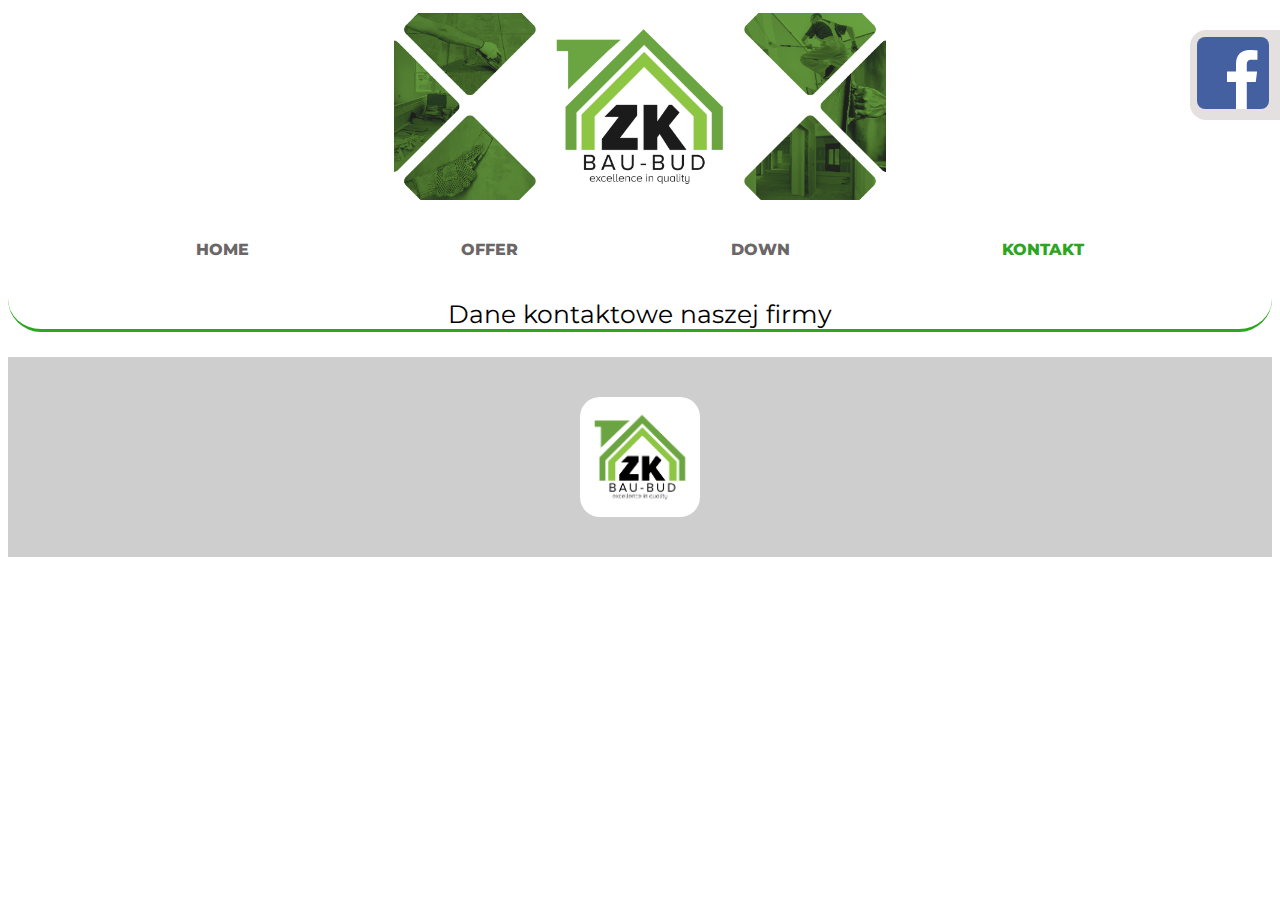
==== contact.html @ e099a37a "poprawka responsywnosci elementu fb fixed" ====
<!DOCTYPE html>
<html lang="pl">

<head>
    <!-- Required meta tags -->
    <meta charset="utf-8">
    <meta name="viewport" content="width=device-width, initial-scale=1, shrink-to-fit=yes">
    <title>ZK|BAU-BUD</title>
    <meta name="description" content="Projekt-1">
    <link href="style.css" rel="stylesheet" type="text/css">
</head>
<body>

    <div class="tooltip">
        <a href=https://www.facebook.com/ZKBauBud target="blank">
            <img src="images/fb.svg" alt="FB">
        </a>
    </div>

    <div id="toplogo" >
        <a href="index.html" id="logoanchor">
            <img src="images/logo.png" id="zklogo" >
    </a>
    </div>

    <nav class="menu">
        <li><a href="index.html">Home</a></li>
        <li><a href="offer.html">Offer</a></li>
        <li><a href="#">Down</a></li>
        <li><a class="active" href="contact.html">Kontakt</a></li>
    </nav>

    <p class="intro">Dane kontaktowe naszej firmy</p>

    <footer class="footer">
        <img src="images/small-logo.png" alt="Logo Firmy">
    </footer>

</body>
</html>
---- style.css ----
@import url('https://fonts.googleapis.com/css2?family=Montserrat&display=swap');
* {
    font-family: 'Montserrat', sans-serif;
}
p{
  text-align: center;
}

p.intro{
   color: black; 
   background-color: white;
   text-align: center;
   font-size: 25px;
   border-bottom: 3px solid;
   border-bottom-color: rgb(44, 165, 33);
   border-bottom-left-radius: 2cm;
   border-bottom-right-radius: 2cm;
}

.tooltip {
  width: 15%;
  height: 10%;
  max-width: 90px;
  position: fixed;
  top: 30px;
  right: 0px;
  background-color: rgb(228, 224, 224);
  z-index: 1;
  border-top-left-radius: 16px;
  border-bottom-left-radius: 16px;
 }

 div.tooltip a img{
  height: 80%;
  padding-top: 8%;
  padding-left: 8%;
 }


#toplogo {
    display: flex;
    padding-top: 5px;
    padding-bottom: 40px;
    align-items: center;
    justify-content: center;
}
a#logoanchor{
    display: flex;
    justify-content: center;
}

#zklogo{
  width: 60%;
}


div.distinction{
  padding-bottom: 50px;
  display: flex;
  flex-wrap: wrap;
  justify-content: space-evenly;
}

li.star{
  margin: 0;
	padding: 20px 0 20px 40px;
	list-style: none;
	background-image: url("images/star.svg");
	background-repeat: no-repeat;
	background-position: left center;
  background-size: 20px;
  width: 400px;
}

ul {
  word-wrap: break-word;
}

.examplephoto{
  width: 500px;
}

.container{
  position: relative;
  text-align: center;
  color: white;
  width: 80%;
  margin: 0 auto;
  height: 300px;
}

.container-even{
  display: flex;
  position: relative;
  background-color: rgb(226, 223, 223);
  width: 100%;
  margin: 0 auto;
  height: 400px;
}

.container-single{
  display: flex;
  position: relative;
  background-color: rgb(255, 255, 255);
  width: 100%;
  margin: 0 auto;
  height: 400px;
}

.type{
  font-size: 1.5rem;
  display: inline-flex;
  flex-direction: column;
  justify-content: space-evenly;
  align-items: center;
  width: 50%;
}

.type-img{
  height: 80%;
  width: 90%;
  object-fit: cover;
}


.bottom-right{
  font-weight: 550;
  position: absolute;
  bottom: 30px;
  right: 60px;
}

div div.top-right{
  max-width: 50%;
  font-weight: 550;
  position: absolute;
  top: 30px;
  right: 60px;
}

#ledder{
  height: 300px;
  object-fit: cover;
  filter: saturate(30%);
}

a.cool-btn {
  display: block;
  font-size: 1.0rem;
  padding: 1rem 3rem;
  color: #f4f4f4;
  text-transform: uppercase;
}

.cool-btn{
  text-decoration: none;
  border: 2px solid rgb(250, 252, 250);
  position: relative;
  overflow: hidden;
  transition: all 400ms;
}

.cool-btn:hover {
  font-size: 0.9rem;
  transition: all 550ms;
}

/*------------------MENU----------------------------*/

  
  nav.menu {
    display: flex;
    justify-content: space-evenly;
    flex-wrap: wrap;
    list-style: none;
    text-align: center;
  }

  nav.menu li a {
    display: block;
    padding: 15px;
    padding-top: 0px;
    text-decoration: none;
    color: rgb(107, 103, 103);
    font-family: 'Montserrat', sans-serif;
    font-weight: 800;
    text-transform: uppercase;
    margin: 0 10px;
  }
  nav.menu li a,
  nav.menu li a:after,
  nav li a:before {
    transition: all .5s;
  }
  nav li a:hover {
    color: rgb(8, 8, 8);
  }

  nav.menu li a,
nav.fill li a {
  position: relative;
}
nav.menu li a:after,
nav.fill li a:after {
  position: absolute;
  bottom: 0;
  left: 0;
  right: 0;
  margin: auto;
  width: 0%;
  content: '.';
  color: transparent;
  background: rgb(44, 165, 33);
  height: 2px;
}
nav.menu li a:hover:after {
  width: 100%;
}

nav.menu li a.active{
  color: rgb(44, 165, 33);
}



/*----------------------FOOTER-------------------*/

.footer{
  display: flex;
  background-color: rgb(8, 8, 8, 0.2);
  height: 200px;
  justify-content: center;
  align-items: center;
}
footer img{
  height: 60%;
  border-radius: 20px;
}





/*---------------MEDIAQ------------------------*/

@media (max-width: 825px) {
  #zklogo {
    width: 70%;
  }

}

@media (max-width: 1040px) {
  .container-even{
    height: 300px;
  }
  .examplephoto {
    width: 90%;
  }
  li.star{
    width: 80%;
  }
}
@media (max-width: 834px) {
   div div.top-right{
    max-width: 60%;
  }
  div div.top-right{
    top: 16px;
    right: 16px;
  }
}
@media (max-width: 655px) {
  a.cool-btn{
    font-size: 0.8rem;
    padding: 0.4rem 0.9rem;
  }
}


@media (max-width: 600px) {
  div div.top-right{
    font-weight: 450;
    font-size: 15px;
    top: 16px;
    right: 16px;
  }
}

@media (max-width: 520px) {
  .container{
    width: 100%;
  }
}

@media (max-width: 700px) {
  div div.top-right{
    top: 0px;
    right: 10px;

  }
  .bottom-right{
    right: 30px;
  }
}
@media (max-width: 480px) {
  div.tooltip{
    width: 10%;
    height: 8%;
  }
  div.tooltip a img{
    padding-top: 14%;
  }
  a.cool-btn {
    width: 70%;
  }

}
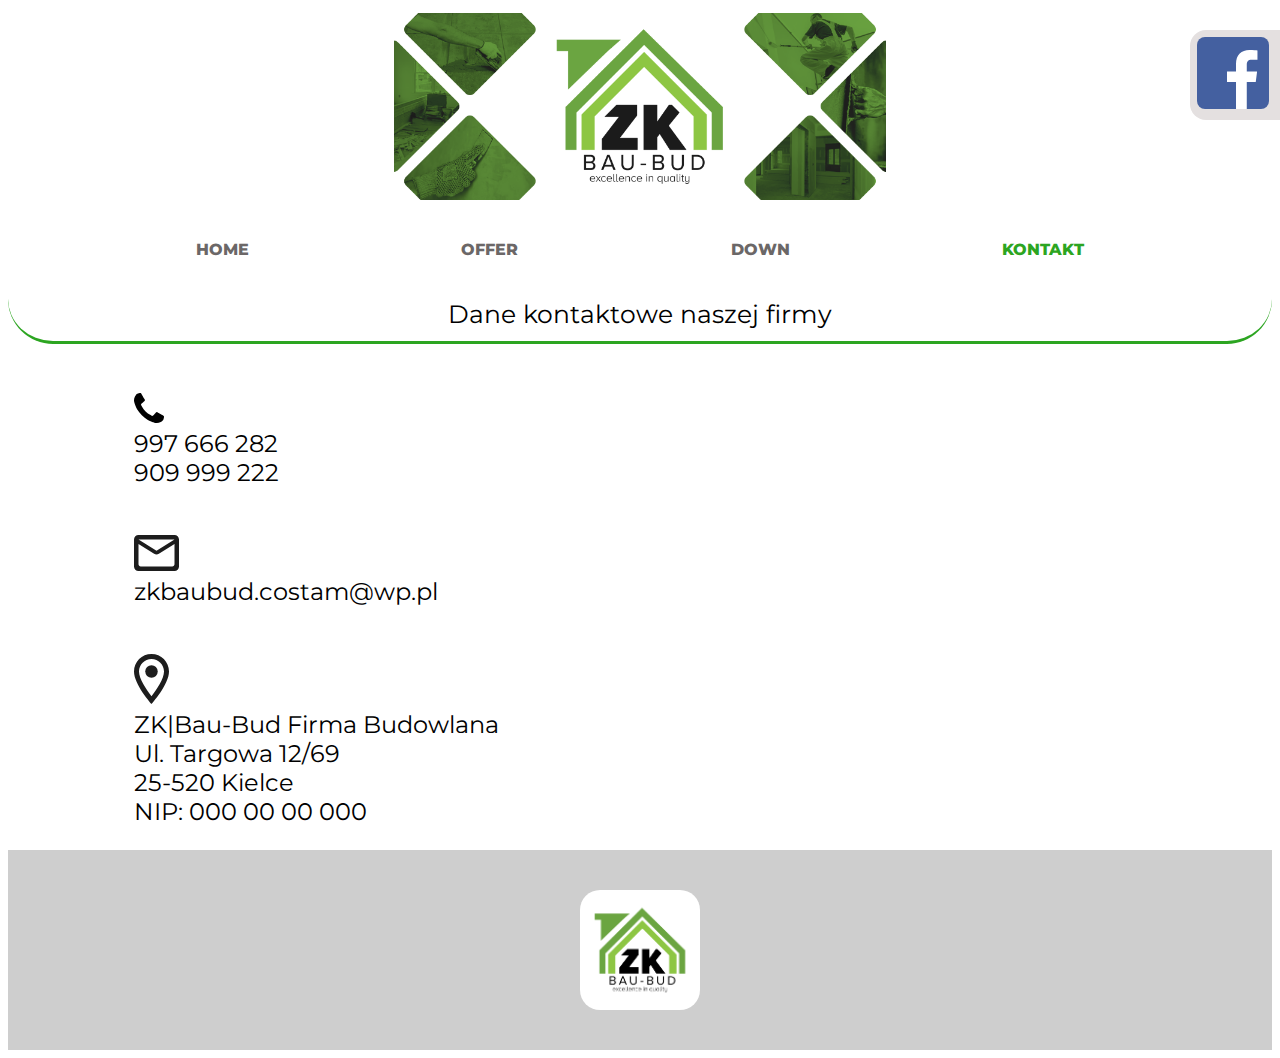
==== commit c9d95a5c: "Prace nad zakladka Kontakt, stylowanie elementow" ====
--- a/contact.html
+++ b/contact.html
@@ -32,6 +32,14 @@
 
     <p class="intro">Dane kontaktowe naszej firmy</p>
 
+    <div class="container-single" style="height: auto;">
+        <div class="type">
+            <p class="contact"><img src="images/telephone.svg" alt="" width="30px"><br> 997 666 282 <br> 909 999 222</p>
+            <p class="contact"><img src="images/mail.svg" alt="" width="45px"><br>zkbaubud.costam@wp.pl</p>
+            <p class="contact"><img src="images/location.svg" alt="" width="35px"><br>ZK|Bau-Bud Firma Budowlana<br>Ul. Targowa 12/69<br>25-520 Kielce<br>NIP: 000 00 00 000</p>
+        </div>
+    </div>
+
     <footer class="footer">
         <img src="images/small-logo.png" alt="Logo Firmy">
     </footer>
--- a/style.css
+++ b/style.css
@@ -6,7 +6,15 @@
   text-align: center;
 }
 
+p.contact{
+  text-align: start;
+  display: block;
+  width: 100%;
+  padding-left: 40%;
+}
+
 p.intro{
+  padding-bottom: 12px;
    color: black; 
    background-color: white;
    text-align: center;
@@ -34,6 +42,12 @@
   height: 80%;
   padding-top: 8%;
   padding-left: 8%;
+  transition: all 0.6s;
+ }
+
+ div.tooltip a img:hover{
+   border-radius: 40px;
+   transition: all 0.5s;
  }
 
 
@@ -132,7 +146,7 @@
 
 div div.top-right{
   max-width: 50%;
-  font-weight: 550;
+  font-weight: 590;
   position: absolute;
   top: 30px;
   right: 60px;
@@ -314,6 +328,29 @@
   a.cool-btn {
     width: 70%;
   }
-
-}
-
+  nav.menu li a {
+    padding-left: 5px;
+    padding-right: 5px;
+  }
+
+}
+@media (max-width: 380px) {
+  nav.menu li a {
+    padding-left: 0px;
+    padding-right: 0px;
+    margin-left: 5px;
+    margin-right: 5px ;
+  }
+}
+@media (max-width: 770px) {
+  p.contact {
+    padding-left: 20%;
+    font-size: 1rem;
+    font-weight: 600;
+  }
+  p.contact img{
+    width: 30px;
+  }
+
+}
+
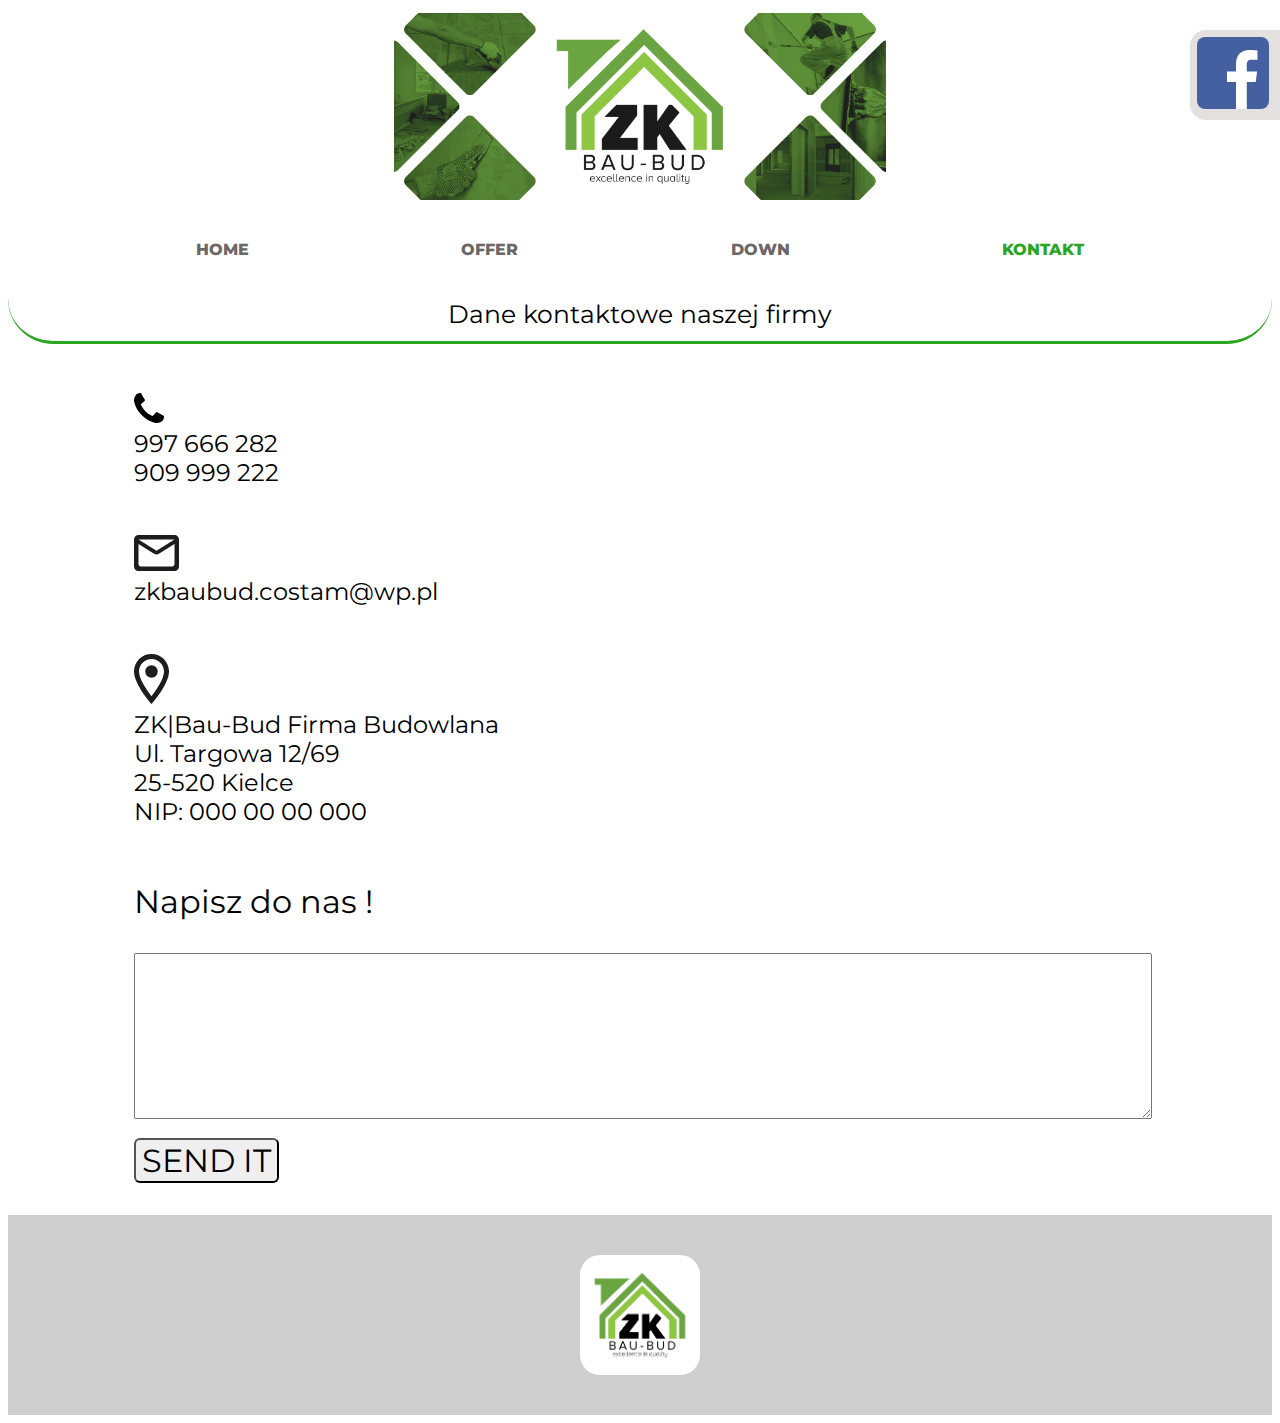
==== commit 9df0fcd8: "dodano iframe map google oraz poprawiono rwd dla zakladki kontakt" ====
--- a/contact.html
+++ b/contact.html
@@ -38,7 +38,18 @@
             <p class="contact"><img src="images/mail.svg" alt="" width="45px"><br>zkbaubud.costam@wp.pl</p>
             <p class="contact"><img src="images/location.svg" alt="" width="35px"><br>ZK|Bau-Bud Firma Budowlana<br>Ul. Targowa 12/69<br>25-520 Kielce<br>NIP: 000 00 00 000</p>
         </div>
+        <div class="type" id="map">
+            <iframe src="https://www.google.com/maps/embed?pb=!1m18!1m12!1m3!1d2517.4270022427563!2d20.63029631438573!3d50.87880687953673!2m3!1f0!2f0!3f0!3m2!1i1024!2i768!4f13.1!3m3!1m2!1s0x471827c027e63ca1%3A0xc058168111a25253!2sD%C4%85browska%207%2C%2025-001%20Kielce!5e0!3m2!1sen!2spl!4v1608575199198!5m2!1sen!2spl" width="80%" min-width="300px" height="80%" frameborder="" allowfullscreen="" aria-hidden="false" tabindex="0"></iframe>
+        </div>
     </div>
+
+    
+    <form class="mail-us" action="mailto:zk-baubudemail@wp.pl">
+        <p>Napisz do nas !</p>
+        <textarea name="textarea" cols="10" rows="10"></textarea>
+        <br>
+        <input type="submit" value="SEND IT">
+    </form>
 
     <footer class="footer">
         <img src="images/small-logo.png" alt="Logo Firmy">
--- a/style.css
+++ b/style.css
@@ -114,6 +114,7 @@
 
 .container-single{
   display: flex;
+  flex-wrap: wrap;
   position: relative;
   background-color: rgb(255, 255, 255);
   width: 100%;
@@ -178,6 +179,41 @@
   font-size: 0.9rem;
   transition: all 550ms;
 }
+/*---------------FORM----------------------------*/
+form.mail-us{
+  padding-bottom: 2rem;
+}
+
+form.mail-us textarea{
+  display: block;
+  width: 80%;
+  margin-left: 10%;
+}
+form.mail-us p{
+  text-align: start;
+  margin-left: 10%;
+  font-size: 2rem;
+}
+
+form.mail-us input{
+  border-radius: 6px;
+  display: block;
+  margin-left: 10%;
+  font-size: 2rem;
+}
+form.mail-us input:hover{
+  background-color: rgb(85, 156, 64);
+  color: rgb(226, 223, 223);
+  font-weight: 600;
+  border-color: rgb(44, 165, 33);
+  transition: all 0.4s;
+}
+
+
+
+
+
+
 
 /*------------------MENU----------------------------*/
 
@@ -283,6 +319,10 @@
     top: 16px;
     right: 16px;
   }
+  form.mail-us textarea{
+    display: block;
+    width: 80%;
+  }
 }
 @media (max-width: 655px) {
   a.cool-btn{
@@ -351,6 +391,28 @@
   p.contact img{
     width: 30px;
   }
-
-}
-
+  form.mail-us textarea{
+    margin-left: 6%;
+  }
+  form.mail-us p{
+    margin-left: 6%;
+    font-size: 1rem;
+    font-weight: 600;
+  }
+  form.mail-us input{
+    margin-left: 6%;
+    font-size: 1rem;
+  }
+
+}
+@media (max-width: 880px) {
+  .type#map {
+    width: 100%;
+  }
+  div.type iframe{
+    width: 100%;
+    height: 240px;
+  }
+
+}
+
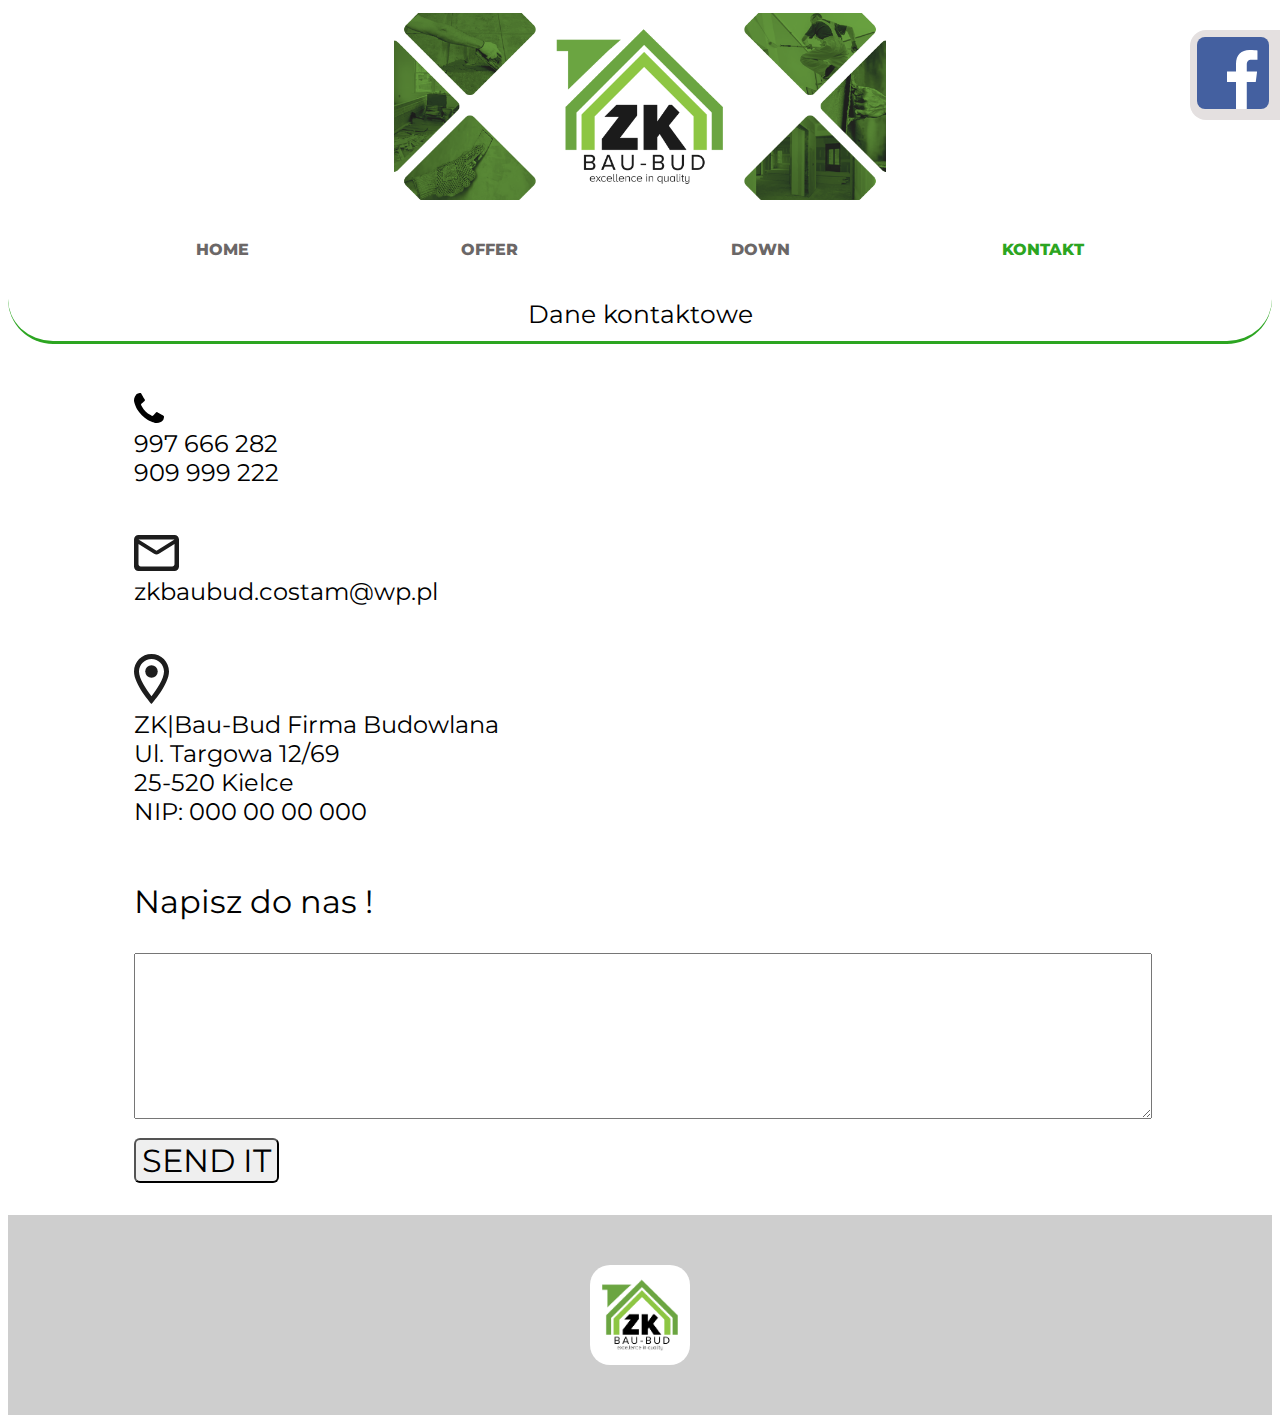
==== commit dd0694d9: "dalsze stylowanie elementow w zakladkach" ====
--- a/contact.html
+++ b/contact.html
@@ -30,7 +30,7 @@
         <li><a class="active" href="contact.html">Kontakt</a></li>
     </nav>
 
-    <p class="intro">Dane kontaktowe naszej firmy</p>
+    <p class="intro">Dane kontaktowe</p>
 
     <div class="container-single" style="height: auto;">
         <div class="type">
@@ -52,7 +52,8 @@
     </form>
 
     <footer class="footer">
-        <img src="images/small-logo.png" alt="Logo Firmy">
+        <a href="index.html">
+        <img src="images/small-logo.png" alt="Logo Firmy"></a>
     </footer>
 
 </body>
--- a/style.css
+++ b/style.css
@@ -46,6 +46,7 @@
  }
 
  div.tooltip a img:hover{
+   transform: scale(0.9);
    border-radius: 40px;
    transition: all 0.5s;
  }
@@ -132,11 +133,19 @@
 }
 
 .type-img{
+  border-radius: 10px;
   height: 80%;
   width: 90%;
   object-fit: cover;
-}
-
+  transition: all 0.4s;
+}
+
+.type-img:hover{
+  filter: saturate(1.5);
+  border-radius: 20px;
+  transform: scale(1.05);
+  transition: all 0.3s;
+}
 
 .bottom-right{
   font-weight: 550;
@@ -176,7 +185,7 @@
 }
 
 .cool-btn:hover {
-  font-size: 0.9rem;
+  transform: scale(0.9);
   transition: all 550ms;
 }
 /*---------------FORM----------------------------*/
@@ -200,10 +209,12 @@
   display: block;
   margin-left: 10%;
   font-size: 2rem;
+  transition: all 0.5s;
 }
 form.mail-us input:hover{
+  transform: scale(1.1);
   background-color: rgb(85, 156, 64);
-  color: rgb(226, 223, 223);
+  color: rgb(255, 255, 255);
   font-weight: 600;
   border-color: rgb(44, 165, 33);
   transition: all 0.4s;
@@ -277,14 +288,26 @@
 
 .footer{
   display: flex;
+  justify-content: space-evenly;
   background-color: rgb(8, 8, 8, 0.2);
   height: 200px;
   justify-content: center;
   align-items: center;
 }
-footer img{
-  height: 60%;
+
+footer a{
+  display: block;
+}
+footer a img{
+  display: block;
+  height: 100px;
   border-radius: 20px;
+  transition: all 0.4s;
+}
+footer a img:hover{
+  transform: scale(1.1);
+  filter: saturate(190%);
+  transition: all 0.4s;
 }
 
 
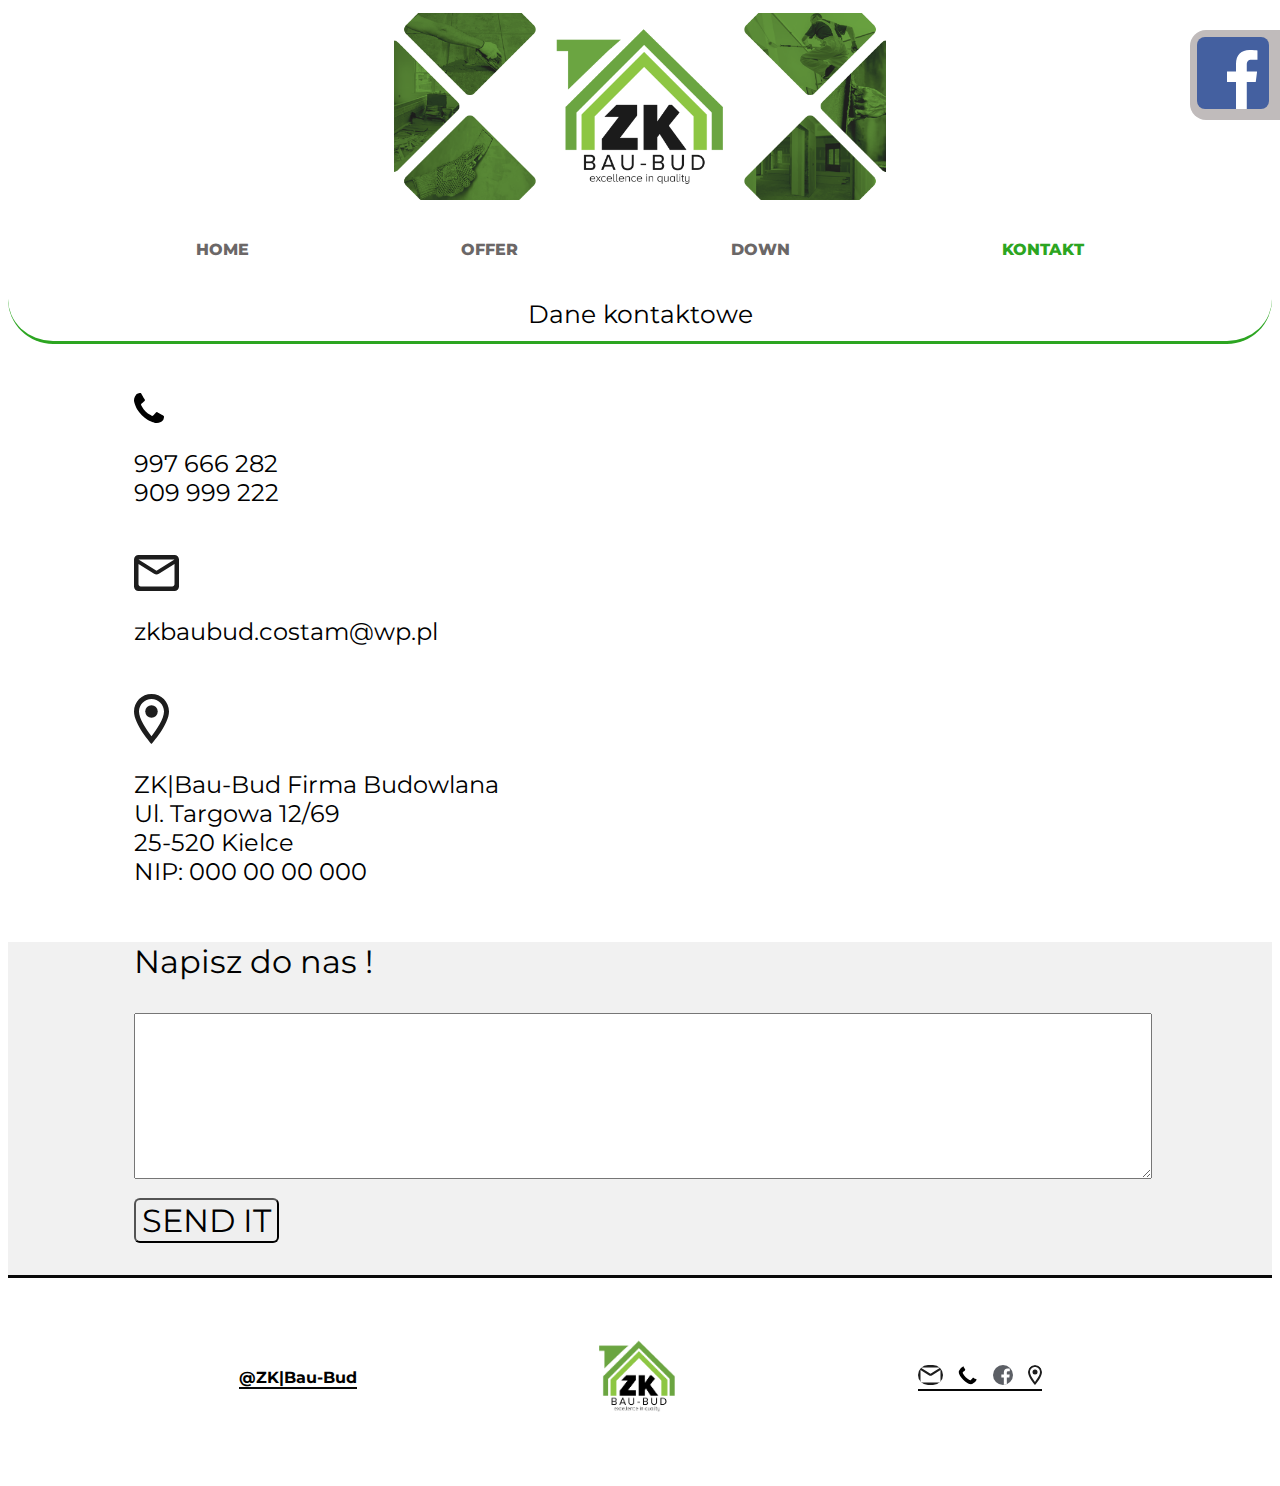
==== commit a5b3526a: "Stopka jej styl oraz onosniki do sociali" ====
--- a/contact.html
+++ b/contact.html
@@ -39,7 +39,7 @@
             <p class="contact"><img src="images/location.svg" alt="" width="35px"><br>ZK|Bau-Bud Firma Budowlana<br>Ul. Targowa 12/69<br>25-520 Kielce<br>NIP: 000 00 00 000</p>
         </div>
         <div class="type" id="map">
-            <iframe src="https://www.google.com/maps/embed?pb=!1m18!1m12!1m3!1d2517.4270022427563!2d20.63029631438573!3d50.87880687953673!2m3!1f0!2f0!3f0!3m2!1i1024!2i768!4f13.1!3m3!1m2!1s0x471827c027e63ca1%3A0xc058168111a25253!2sD%C4%85browska%207%2C%2025-001%20Kielce!5e0!3m2!1sen!2spl!4v1608575199198!5m2!1sen!2spl" width="80%" min-width="300px" height="80%" frameborder="" allowfullscreen="" aria-hidden="false" tabindex="0"></iframe>
+            <iframe src="https://www.google.com/maps/embed?pb=!1m18!1m12!1m3!1d2517.4268193845987!2d20.63029631547615!3d50.8788102642879!2m3!1f0!2f0!3f0!3m2!1i1024!2i768!4f13.1!3m3!1m2!1s0x471827c027e63ca1%3A0xc058168111a25253!2sD%C4%85browska%207%2C%2025-001%20Kielce!5e0!3m2!1sen!2spl!4v1608648280046!5m2!1sen!2spl" width="80%" min-width="300px" height="80%" frameborder="" allowfullscreen="" aria-hidden="false" tabindex="0"></iframe>
         </div>
     </div>
 
@@ -52,8 +52,15 @@
     </form>
 
     <footer class="footer">
+        <div>@ZK|Bau-Bud</div>
         <a href="index.html">
         <img src="images/small-logo.png" alt="Logo Firmy"></a>
+        <div>
+            <a href="contact.html"><img class="footer-icon" src="images/mail.svg" alt="Mail"></a>
+            <a href="contact.html"><img class="footer-icon" src="images/telephone.svg" alt="Telefon"></a>
+            <a href="https://www.facebook.com/ZKBauBud" target="blank"><img class="footer-icon" src="images/fb.svg" alt="Telefon"></a>
+            <a href="https://www.google.pl/maps/place/D%C4%85browska+7,+25-001+Kielce/@50.8788069,20.632485,17z/data=!4m5!3m4!1s0x471827c027e63ca1:0xc058168111a25253!8m2!3d50.8788069!4d20.632485" target="blank"><img class="footer-icon-last" src="images/location.svg" alt="Telefon"></a>
+        </div>
     </footer>
 
 </body>
--- a/style.css
+++ b/style.css
@@ -32,7 +32,7 @@
   position: fixed;
   top: 30px;
   right: 0px;
-  background-color: rgb(228, 224, 224);
+  background-color: rgb(192, 187, 187);
   z-index: 1;
   border-top-left-radius: 16px;
   border-bottom-left-radius: 16px;
@@ -93,6 +93,7 @@
 
 .examplephoto{
   width: 500px;
+  border-radius: 20px;
 }
 
 .container{
@@ -110,7 +111,7 @@
   background-color: rgb(226, 223, 223);
   width: 100%;
   margin: 0 auto;
-  height: 400px;
+  height: 450px;
 }
 
 .container-single{
@@ -120,7 +121,7 @@
   background-color: rgb(255, 255, 255);
   width: 100%;
   margin: 0 auto;
-  height: 400px;
+  height: 450px;
 }
 
 .type{
@@ -147,6 +148,10 @@
   transition: all 0.3s;
 }
 
+div.type p img{
+  padding-bottom: 20px;
+}
+
 .bottom-right{
   font-weight: 550;
   position: absolute;
@@ -163,6 +168,7 @@
 }
 
 #ledder{
+  border-radius: 20px;
   height: 300px;
   object-fit: cover;
   filter: saturate(30%);
@@ -190,6 +196,7 @@
 }
 /*---------------FORM----------------------------*/
 form.mail-us{
+  background-color: rgb(241, 241, 241);
   padding-bottom: 2rem;
 }
 
@@ -287,19 +294,15 @@
 /*----------------------FOOTER-------------------*/
 
 .footer{
+  border-top: 3px solid rgb(8, 8, 8);
   display: flex;
   justify-content: space-evenly;
-  background-color: rgb(8, 8, 8, 0.2);
+  background-color: rgba(255, 255, 255, 0.2);
   height: 200px;
-  justify-content: center;
   align-items: center;
 }
 
-footer a{
-  display: block;
-}
 footer a img{
-  display: block;
   height: 100px;
   border-radius: 20px;
   transition: all 0.4s;
@@ -309,6 +312,20 @@
   filter: saturate(190%);
   transition: all 0.4s;
 }
+footer div{
+  font-weight: 700;
+  border-bottom: 2px solid rgb(8, 8, 8);
+}
+.footer-icon{
+  margin-right: 10px;
+  height: 20px;
+  filter: saturate(10%);
+}
+.footer-icon-last{
+  height: 20px;
+  filter: saturate(10%);
+}
+
 
 
 
@@ -398,6 +415,10 @@
 
 }
 @media (max-width: 380px) {
+  footer{
+    display: flex;
+    flex-direction: column;
+  }
   nav.menu li a {
     padding-left: 0px;
     padding-right: 0px;
@@ -436,6 +457,5 @@
     width: 100%;
     height: 240px;
   }
-
-}
-
+}
+
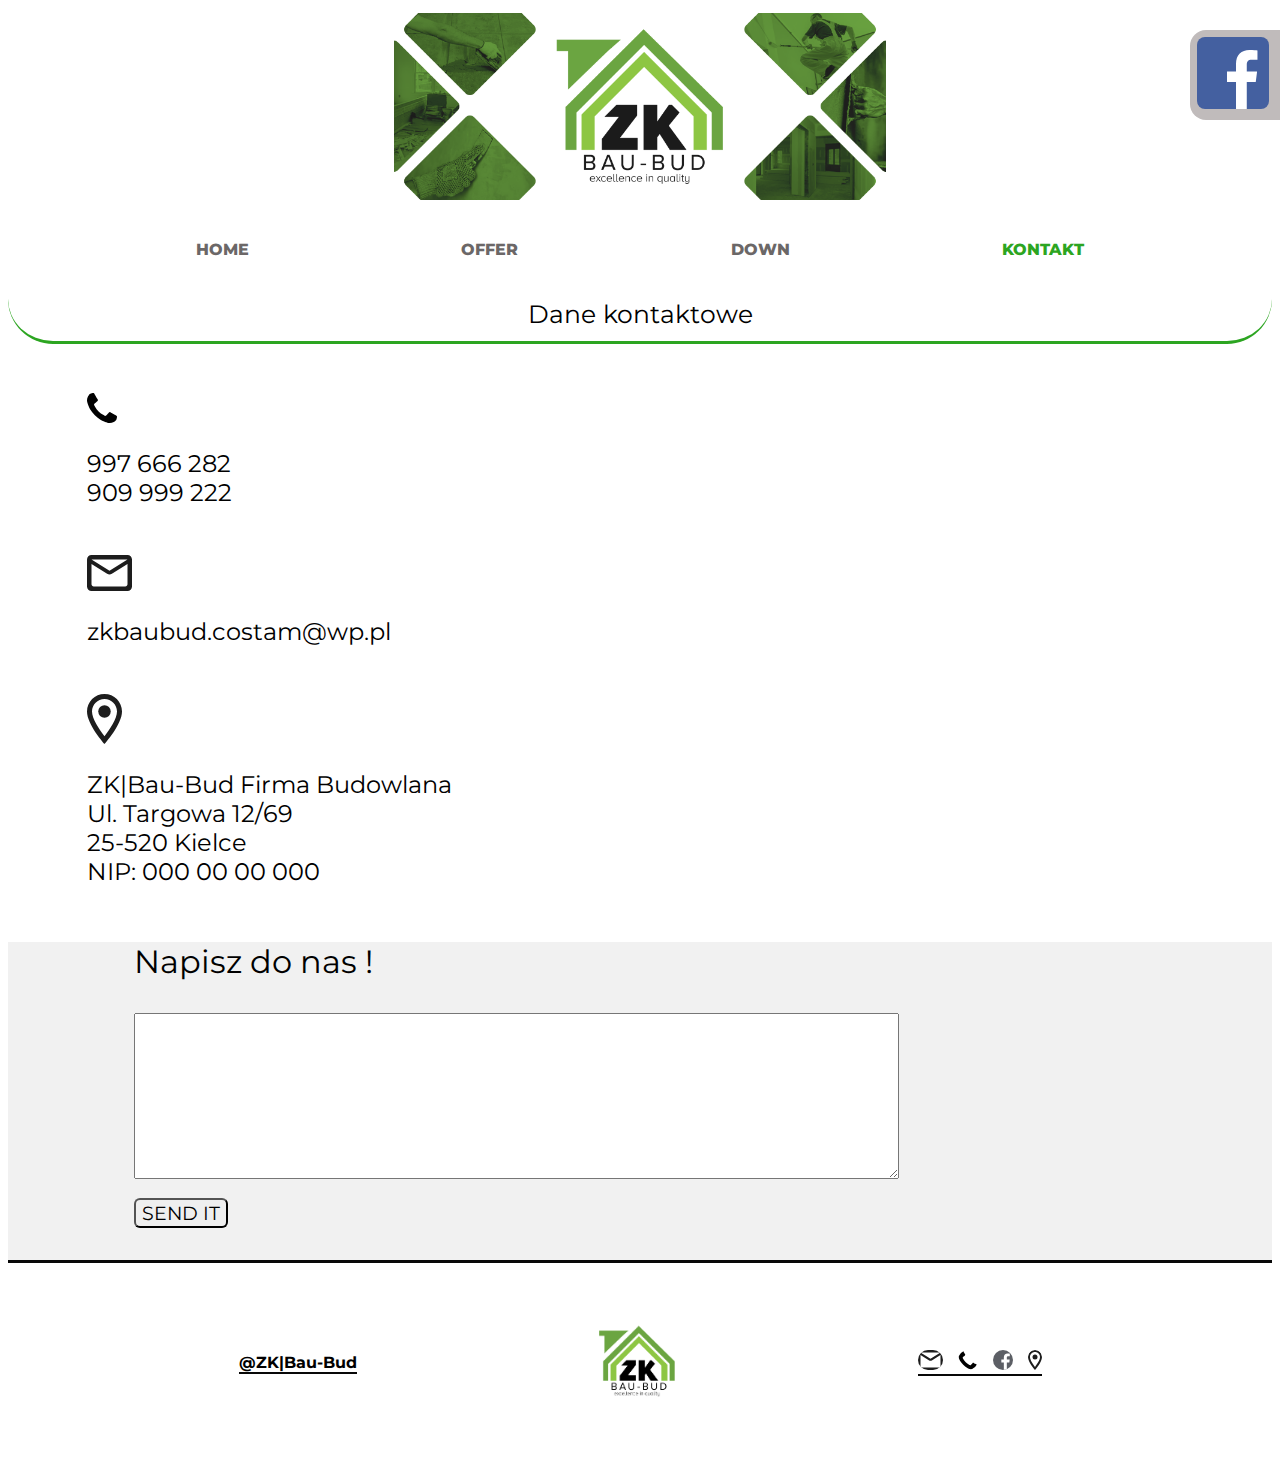
==== commit 504009a1: "drobne ostylowanie istniejacych juz elementow" ====
--- a/contact.html
+++ b/contact.html
@@ -44,7 +44,7 @@
     </div>
 
     
-    <form class="mail-us" action="mailto:zk-baubudemail@wp.pl">
+    <form class="mail-us" action="mailto:bartekkami@wp.pl">
         <p>Napisz do nas !</p>
         <textarea name="textarea" cols="10" rows="10"></textarea>
         <br>
--- a/style.css
+++ b/style.css
@@ -10,7 +10,7 @@
   text-align: start;
   display: block;
   width: 100%;
-  padding-left: 40%;
+  padding-left: 25%;
 }
 
 p.intro{
@@ -202,9 +202,10 @@
 
 form.mail-us textarea{
   display: block;
-  width: 80%;
+  width: 60%;
   margin-left: 10%;
 }
+
 form.mail-us p{
   text-align: start;
   margin-left: 10%;
@@ -215,7 +216,7 @@
   border-radius: 6px;
   display: block;
   margin-left: 10%;
-  font-size: 2rem;
+  font-size: 1.2rem;
   transition: all 0.5s;
 }
 form.mail-us input:hover{
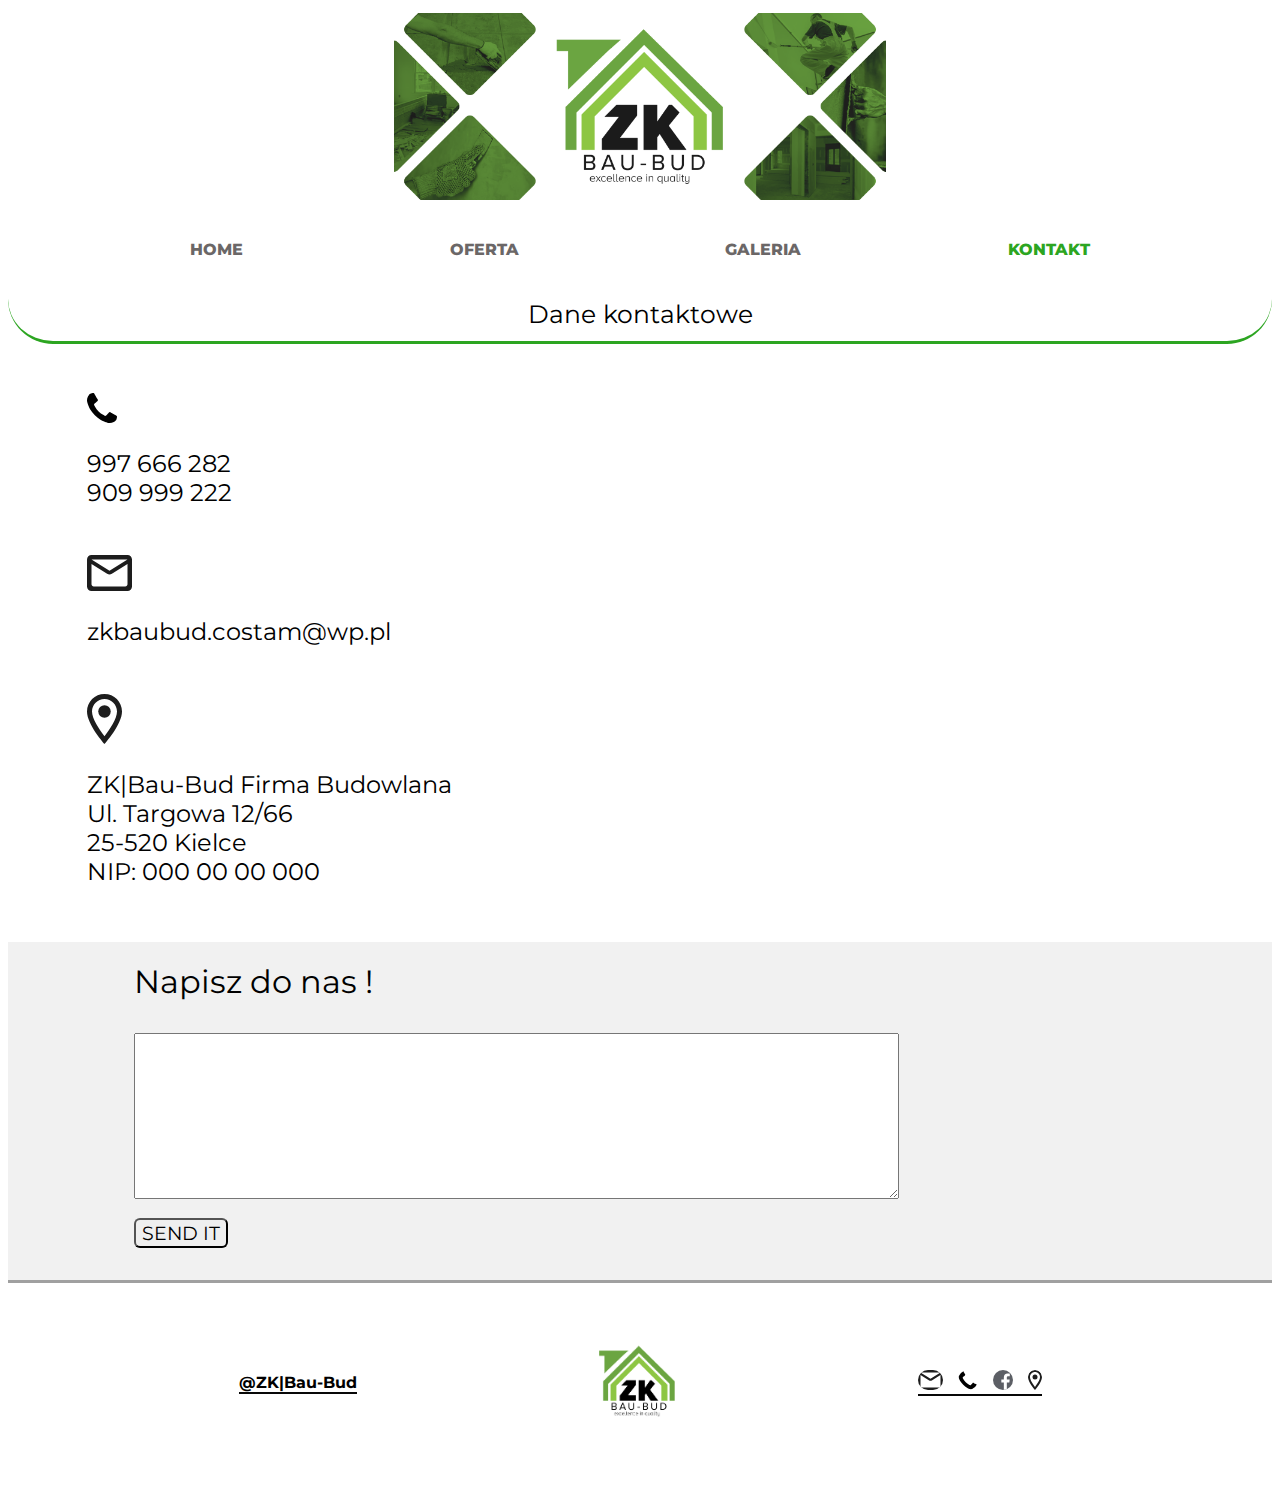
==== commit be878465: "Korekty kosmetyczne" ====
--- a/contact.html
+++ b/contact.html
@@ -25,8 +25,8 @@
 
     <nav class="menu">
         <li><a href="index.html">Home</a></li>
-        <li><a href="offer.html">Offer</a></li>
-        <li><a href="#">Down</a></li>
+        <li><a href="offer.html">Oferta</a></li>
+        <li><a href="gallery.html">Galeria</a></li>
         <li><a class="active" href="contact.html">Kontakt</a></li>
     </nav>
 
@@ -36,7 +36,7 @@
         <div class="type">
             <p class="contact"><img src="images/telephone.svg" alt="" width="30px"><br> 997 666 282 <br> 909 999 222</p>
             <p class="contact"><img src="images/mail.svg" alt="" width="45px"><br>zkbaubud.costam@wp.pl</p>
-            <p class="contact"><img src="images/location.svg" alt="" width="35px"><br>ZK|Bau-Bud Firma Budowlana<br>Ul. Targowa 12/69<br>25-520 Kielce<br>NIP: 000 00 00 000</p>
+            <p class="contact"><img src="images/location.svg" alt="" width="35px"><br>ZK|Bau-Bud Firma Budowlana<br>Ul. Targowa 12/66<br>25-520 Kielce<br>NIP: 000 00 00 000</p>
         </div>
         <div class="type" id="map">
             <iframe src="https://www.google.com/maps/embed?pb=!1m18!1m12!1m3!1d2517.4268193845987!2d20.63029631547615!3d50.8788102642879!2m3!1f0!2f0!3f0!3m2!1i1024!2i768!4f13.1!3m3!1m2!1s0x471827c027e63ca1%3A0xc058168111a25253!2sD%C4%85browska%207%2C%2025-001%20Kielce!5e0!3m2!1sen!2spl!4v1608648280046!5m2!1sen!2spl" width="80%" min-width="300px" height="80%" frameborder="" allowfullscreen="" aria-hidden="false" tabindex="0"></iframe>
--- a/style.css
+++ b/style.css
@@ -26,6 +26,7 @@
 }
 
 .tooltip {
+  opacity: 0;
   width: 15%;
   height: 10%;
   max-width: 90px;
@@ -36,6 +37,9 @@
   z-index: 1;
   border-top-left-radius: 16px;
   border-bottom-left-radius: 16px;
+  animation: mymove 0.6s ease-out;
+  animation-delay: 1.2s;
+  animation-fill-mode: forwards;
  }
 
  div.tooltip a img{
@@ -43,6 +47,8 @@
   padding-top: 8%;
   padding-left: 8%;
   transition: all 0.6s;
+  position: relative;
+  
  }
 
  div.tooltip a img:hover{
@@ -207,6 +213,7 @@
 }
 
 form.mail-us p{
+  padding-top: 20px;
   text-align: start;
   margin-left: 10%;
   font-size: 2rem;
@@ -227,6 +234,50 @@
   border-color: rgb(44, 165, 33);
   transition: all 0.4s;
 }
+
+/*--------------------GALLERY----------------------*/
+
+.head-container{
+  margin-bottom: 40px;
+  width: 100%;
+  display: flex;
+  align-items: center;
+  flex-direction: column;
+}
+
+.container-gallery{
+  background-color: rgba(8, 8, 8, 0.089);
+  display: flex;
+  flex-direction: column;
+  align-items: start;
+  justify-content: center;
+  width: 90%;
+  border-radius: 20px;
+
+}
+
+div.container-gallery img{
+  margin: 30px auto;
+  margin-bottom: 0px;
+  border-radius: 8px;
+  height: auto;
+  width: 90%;
+  object-fit: cover;
+}
+.container-gallery ul{
+  width: 80%;
+}
+
+.container-gallery li{
+	padding: 20px 0 20px 40px;
+	list-style: none;
+	background-image: url("images/star.svg");
+	background-repeat: no-repeat;
+	background-position: left center;
+  background-size: 20px;
+  width: 80%;
+}
+
 
 
 
@@ -295,7 +346,7 @@
 /*----------------------FOOTER-------------------*/
 
 .footer{
-  border-top: 3px solid rgb(8, 8, 8);
+  border-top: 3px solid rgba(8, 8, 8, 0.384);
   display: flex;
   justify-content: space-evenly;
   background-color: rgba(255, 255, 255, 0.2);
@@ -392,33 +443,43 @@
   div div.top-right{
     top: 0px;
     right: 10px;
-
   }
   .bottom-right{
     right: 30px;
   }
 }
+
 @media (max-width: 480px) {
   div.tooltip{
-    width: 10%;
+    width: 16%;
     height: 8%;
   }
   div.tooltip a img{
-    padding-top: 14%;
+    padding-top: 9%;
   }
   a.cool-btn {
     width: 70%;
   }
+}
+
+@media (max-width: 502px){
   nav.menu li a {
     padding-left: 5px;
     padding-right: 5px;
   }
-
-}
+}
+
 @media (max-width: 380px) {
   footer{
     display: flex;
     flex-direction: column;
+  }
+}
+
+@media (max-width: 422px){
+  nav.menu li a {
+    padding-left: 5px;
+    padding-right: 5px;
   }
   nav.menu li a {
     padding-left: 0px;
@@ -427,6 +488,9 @@
     margin-right: 5px ;
   }
 }
+
+
+
 @media (max-width: 770px) {
   p.contact {
     padding-left: 20%;
@@ -436,12 +500,14 @@
   p.contact img{
     width: 30px;
   }
+  
   form.mail-us textarea{
     margin-left: 6%;
   }
   form.mail-us p{
+    padding-top: 20px;
     margin-left: 6%;
-    font-size: 1rem;
+    font-size: 1.5rem;
     font-weight: 600;
   }
   form.mail-us input{
@@ -460,3 +526,9 @@
   }
 }
 
+/*-----------ANIMATIONS-----------------*/
+
+@keyframes mymove {
+  from {right: -40%; opacity: 0}
+  to {right: 0%; opacity: 1;}
+}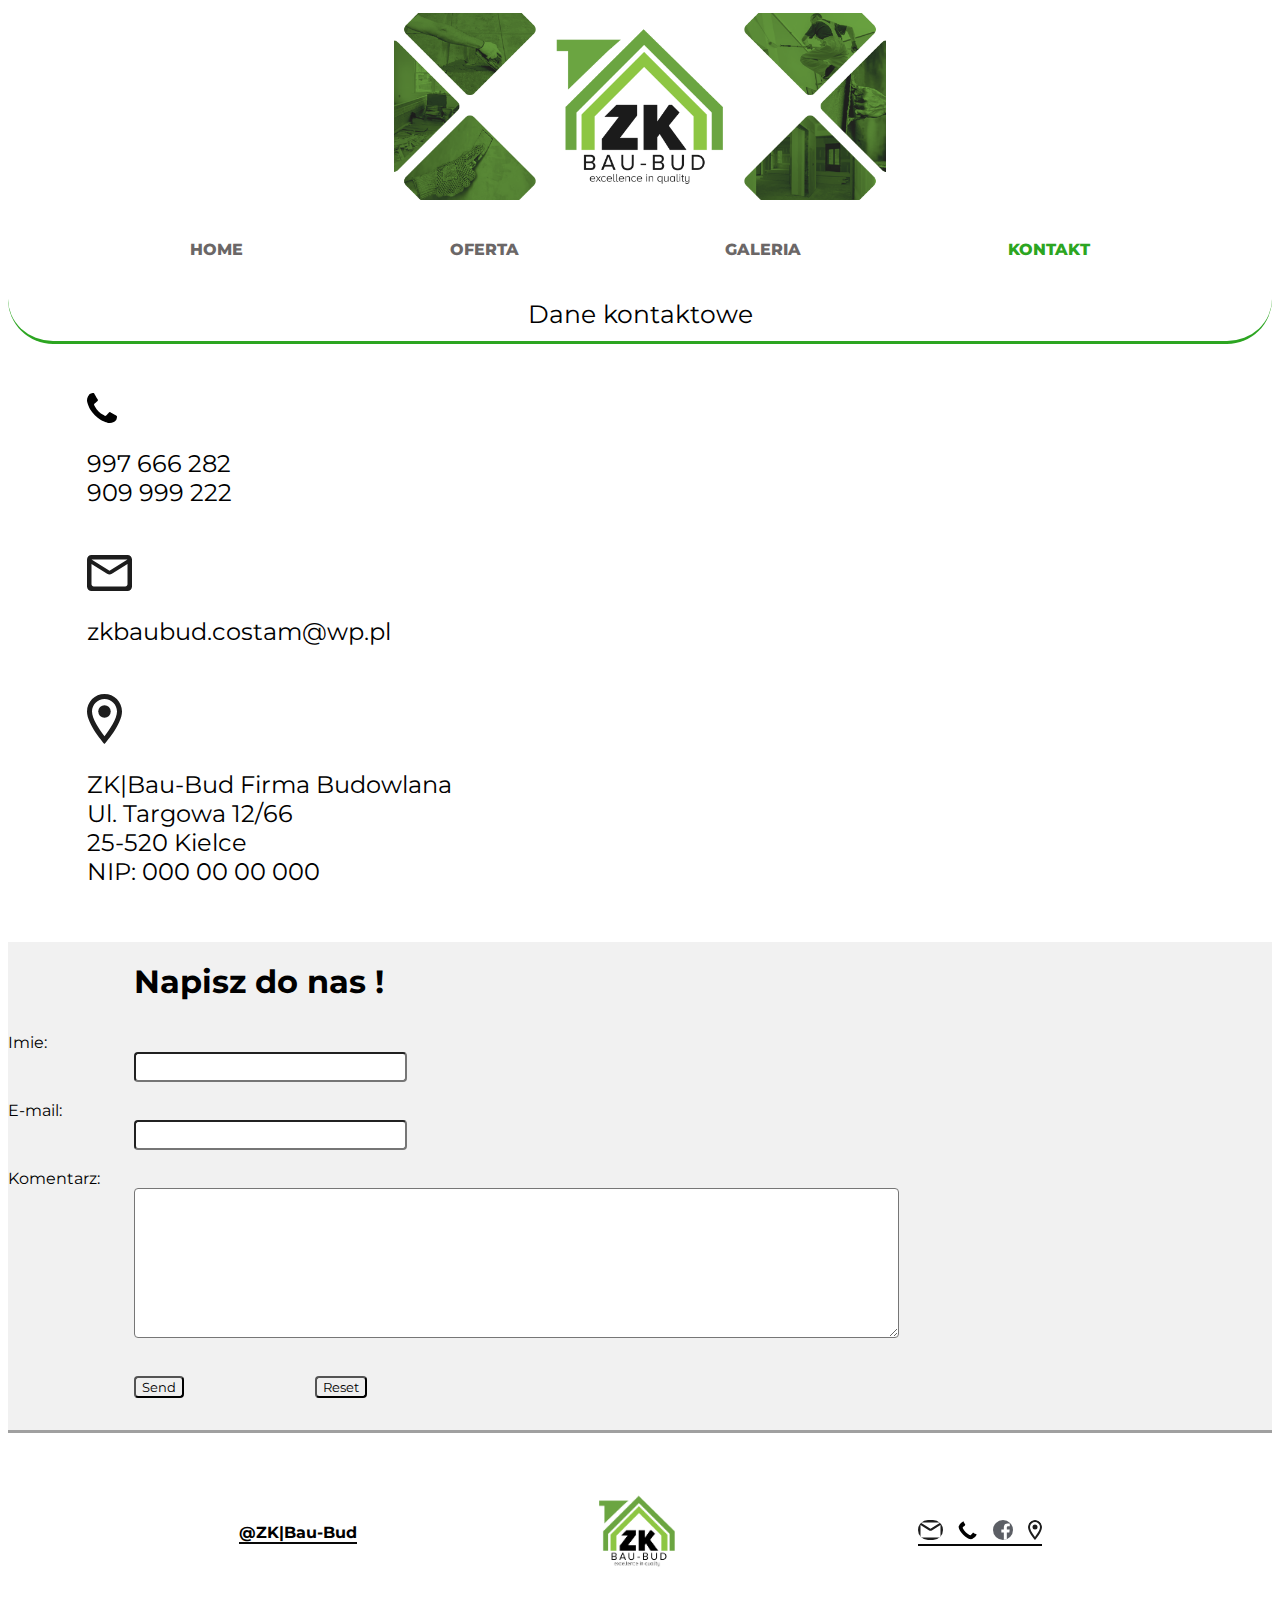
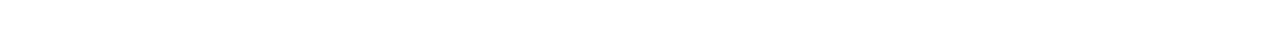
==== commit 80d106b1: "Szybka poprawka przeoczonego bledu i formularz" ====
--- a/contact.html
+++ b/contact.html
@@ -32,7 +32,7 @@
 
     <p class="intro">Dane kontaktowe</p>
 
-    <div class="container-single" style="height: auto;">
+    <div class="container-single-map" style="height: auto;">
         <div class="type">
             <p class="contact"><img src="images/telephone.svg" alt="" width="30px"><br> 997 666 282 <br> 909 999 222</p>
             <p class="contact"><img src="images/mail.svg" alt="" width="45px"><br>zkbaubud.costam@wp.pl</p>
@@ -43,13 +43,26 @@
         </div>
     </div>
 
+    <form class="mail-us" action="mailto:bartekkami@wp.pl" method="post" enctype="text/plain">
+        <p>Napisz do nas !</p>
+        Imie:<br>
+        <input class="text-areas" type="text" name="name"><br>
+        E-mail:<br>
+        <input class="text-areas" type="text" name="mail"><br>
+        Komentarz:<br>
+        <textarea class="text-areas comment" name="comment" rows="6" cols="20"></textarea>
+       <br><br>
+        <input class="form-btn" type="submit" value="Send">
+        <input class="form-btn" type="reset" value="Reset">
+        </form>
+
     
-    <form class="mail-us" action="mailto:bartekkami@wp.pl">
+ <!--   <form class="mail-us" action="mailto:bartekkami@wp.pl">
         <p>Napisz do nas !</p>
         <textarea name="textarea" cols="10" rows="10"></textarea>
         <br>
         <input type="submit" value="SEND IT">
-    </form>
+    </form>  --> 
 
     <footer class="footer">
         <div>@ZK|Bau-Bud</div>
--- a/style.css
+++ b/style.css
@@ -117,17 +117,26 @@
   background-color: rgb(226, 223, 223);
   width: 100%;
   margin: 0 auto;
-  height: 450px;
+  height: 400px;
 }
 
 .container-single{
   display: flex;
-  flex-wrap: wrap;
   position: relative;
   background-color: rgb(255, 255, 255);
   width: 100%;
   margin: 0 auto;
-  height: 450px;
+  height: 400px;
+}
+
+.container-single-map{
+  display: flex;
+  flex-wrap: wrap;
+  position: relative;
+  background-color: rgb(255, 255, 255);
+  width: 100%;
+  margin: 0 auto;
+  height: 400px;
 }
 
 .type{
@@ -217,21 +226,34 @@
   text-align: start;
   margin-left: 10%;
   font-size: 2rem;
-}
-
-form.mail-us input{
-  border-radius: 6px;
+  font-weight: 700;
+}
+form.mail-us .text-areas{
+  border-radius: 4px;
   display: block;
   margin-left: 10%;
   font-size: 1.2rem;
   transition: all 0.5s;
 }
-form.mail-us input:hover{
+.comment{
+  width: 70%;
+}
+
+form.mail-us input.text-areas:hover{
+
+  background-color: rgb(233, 255, 226);
+  color: rgb(3, 3, 3);
+  border-color: rgb(255, 255, 255);
+  transition: all 0.4s;
+}
+form .form-btn{
+  border-radius: 4px;
+  margin-left: 10%;
+  transition: all 0.5s;
+}
+
+form .form-btn:hover{
   transform: scale(1.1);
-  background-color: rgb(85, 156, 64);
-  color: rgb(255, 255, 255);
-  font-weight: 600;
-  border-color: rgb(44, 165, 33);
   transition: all 0.4s;
 }
 
@@ -511,7 +533,6 @@
     font-weight: 600;
   }
   form.mail-us input{
-    margin-left: 6%;
     font-size: 1rem;
   }
 
